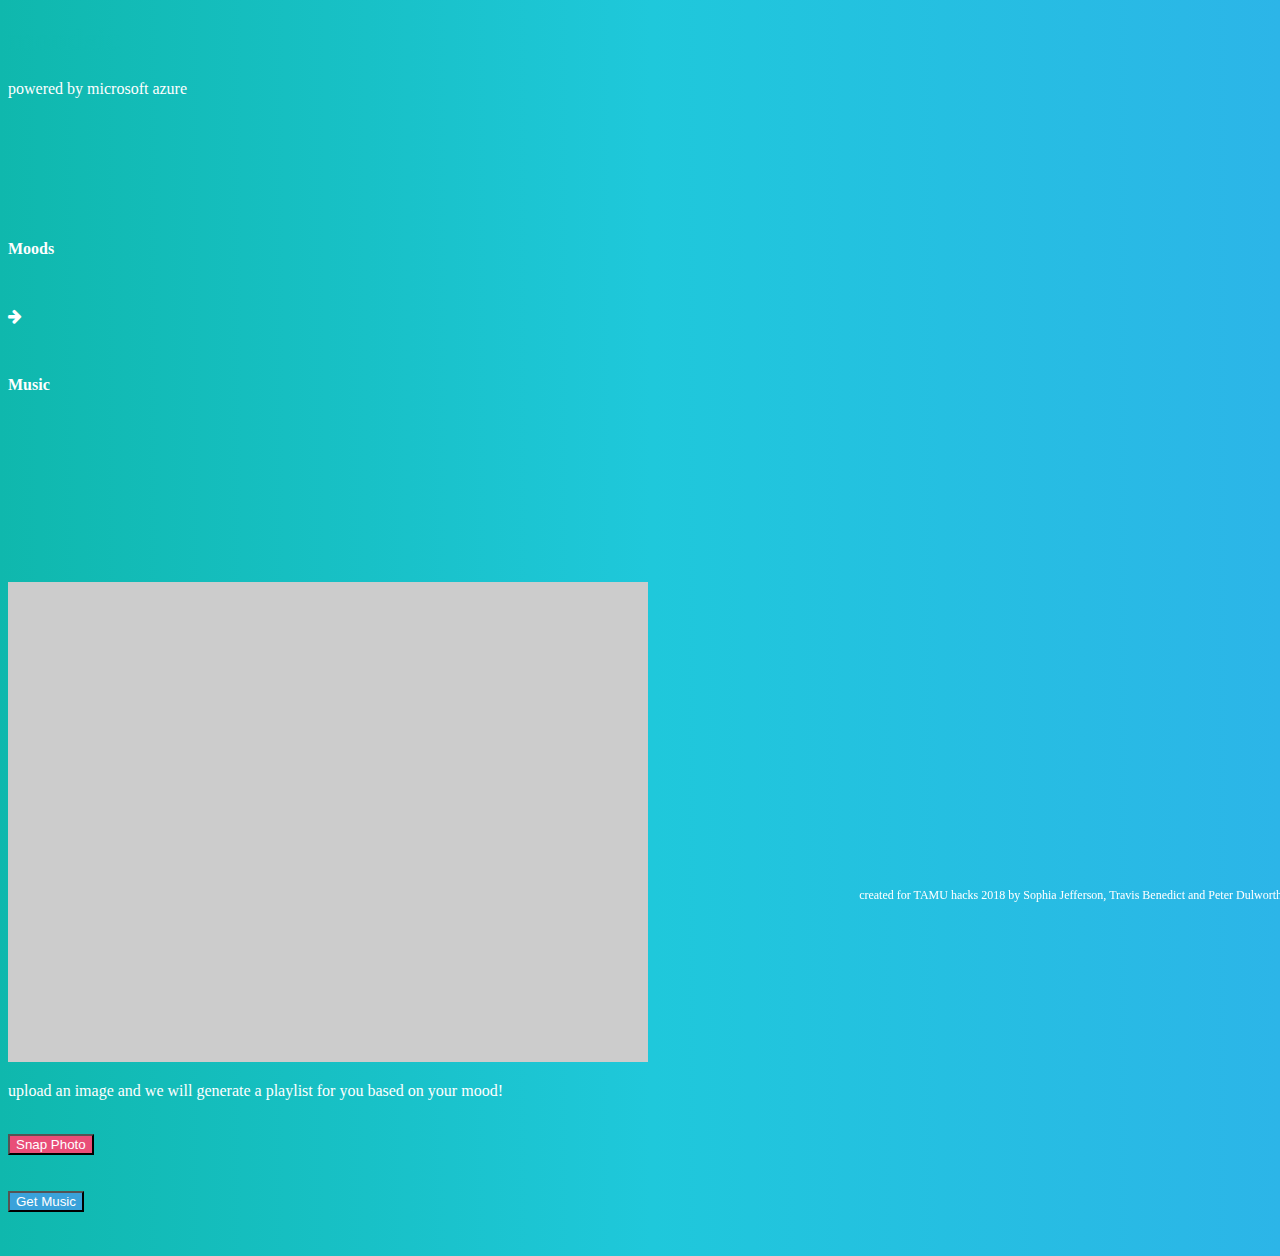
==== templates/index.html @ 69893cac "first commit" ====
<!doctype html>
<html lang="en">
<head>
	<meta charset="utf-8">
	<meta name="viewport" content="width=device-width, initial-scale=1, shrink-to-fit=no">
	<meta content="moodsic, vision, azure, api" name="keywords">
	<meta content="Face -> Song" name="description">
	<meta content="Moodsic" name="title">
	
	<!-- jquery -->
	<script src="http://ajax.googleapis.com/ajax/libs/jquery/1.9.0/jquery.min.js"></script>
	<link href="https://maxcdn.bootstrapcdn.com/font-awesome/4.7.0/css/font-awesome.min.css" rel="stylesheet">
	<!-- Bootstrap CSS -->
	<link rel="stylesheet" href="https://maxcdn.bootstrapcdn.com/bootstrap/4.0.0-beta/css/bootstrap.min.css" integrity="sha384-/Y6pD6FV/Vv2HJnA6t+vslU6fwYXjCFtcEpHbNJ0lyAFsXTsjBbfaDjzALeQsN6M" crossorigin="anonymous">
	<link rel="stylesheet" href="../static/css/style.css">

	<link rel="apple-touch-icon" sizes="180x180" href="../static/imgs/apple-touch-icon.png">
<link rel="icon" type="image/png" sizes="32x32" href="../static/imgs/favicon-32x32.png">
<link rel="icon" type="image/png" sizes="16x16" href="../static/imgs/favicon-16x16.png">
<link rel="manifest" href="../static/imgs/site.webmanifest">

	<title>Moodsic</title>
</head>

<body>
	<!-- nav bar -->
	<nav class="navbar fixed-top navbar-light bg-light">
		<a class="navbar-brand mb-0 h1 az" href="#"><b><h1 class="grad-text">moodsic</h1></b></a>
		<span class="navbar-text">
			<a href="https://azure.microsoft.com/en-us/" class="az" target="_blank">powered by microsoft azure</a>
		</span>
	</nav>

	<br>
	<br>
	<br>	
	<br>	
	<br>	
	<br>	
	<br>
	

	<!-- <div class="vertical-container"> -->
	<div class="container" style="height: 100%;">
		<div class="row justify-content-center align-items-center">
			<div class="col-12 col-md-4">
				<p class="h2 text-center"><b>Moods</b></p>
				<br>
			</div>
			<div class="col-12 col-md-4">
				<p class="h2 text-center"><b><span class="fa fa-arrow-right" aria-hidden="true"></span></b></p><br>
			</div>
			<div class="col-12 col-md-4">
				<p class="h2 text-center"><b>Music</b></p>
				<br>
			</div>



		    <div class="col-12 col-md-4 order-md-1 order-1">
		      	<video class="float-right img-fluid img-rounded img-thumbnail" autoplay="true" id="videoElement"></video>
			</div>
			<div class="col-12 col-md-4 order-md-2 order-3">
				<canvas class="img-thumbnail float-left img-fluid" id="canvas" width="640" height="480"></canvas>
			</div>
			<div class="col-12 col-md-4 order-md-3 order-5 text-center">
				<p id="results-window">upload an image and we will generate a playlist for you based on your mood!</p>
				<div id="playlist-link" style="display: none">
					<b>
						<a href="" id="btn-playlist" target="_blank"></a>
						<span id="spotify-icon" class="fa fa-spotify" aria-hidden="true"></span>
					</b>
				</div>
			</div>
			


			<div class="col-12 col-md-4 order-md-4 order-2 text-center">
				<br>
				<button class="btn btn-tamu-pink" id="snap">Snap Photo</button><br><br>
			</div>
			<div class="col-12 col-md-4 order-md-5 order-4 text-center">
				<br>
				<button class="btn btn-tamu-blue" id="btn-get-mood">Get Music</button><br><br>
			</div>
			<div class="col-12 col-md-4 order-md-6 order-6 text-center">
			</div>
		</div> <!-- row -->
	    <br>
	</div>



	<!-- footer -->
	<nav class="footer">
		<p>created for TAMU hacks 2018 by Sophia Jefferson, Travis Benedict and Peter Dulworth &nbsp;</p>
	</nav>

	<!-- main javascript -->
	<script src="../static/js/app.js"></script>
</body>
</html>
---- static/css/style.css ----
body {
	background: linear-gradient(90deg, #0fb8ad 0%, #1fc8db 51%, #2cb5e8 100%);
	color:white;
}

.container {
    margin: 0px auto;
    width: 100%;
	height: 100%;
}


/*tamu hacks pink:  223, 78, 120*/
/*tamu hacks blue:  58, 162, 218*/

.az {
	text-decoration: none;
	color: inherit;
}

.az:hover {
	text-decoration: none;
	color: inherit;
}

.vertical-center {
  min-height: 100%; 
  min-height: 100vh; 

  display: flex;
  align-items: center;
}

.btn-tamu-pink {
	color: white;
	background-color: rgb(233, 78, 120);
}

.btn-tamu-blue {
	color: white;
	background-color: rgb(58, 162, 218);
}

hr {
	border-color: white;
}

.grad-text {
  background-image: -webkit-linear-gradient(90deg, #0fb8ad 0%, #1fc8db 51%, #2cb5e8 100%);
  background-image: linear-gradient(90deg, #0fb8ad 0%, #1fc8db 51%, #2cb5e8 100%);
  color:transparent;
  -webkit-background-clip: text;
  background-clip: text;
}

.btn:hover {
	color: black !important;
}

.footer {
	width: 100%; 
	height: 2em; 
	position: fixed; 
	bottom: 0px; 
	text-align: right; 
	font-size: 75%;
}

/* Medium devices (tablets, 768px and smaller) */
@media (max-width: 768px) {
    .footer {
    	position: relative;
    }
}
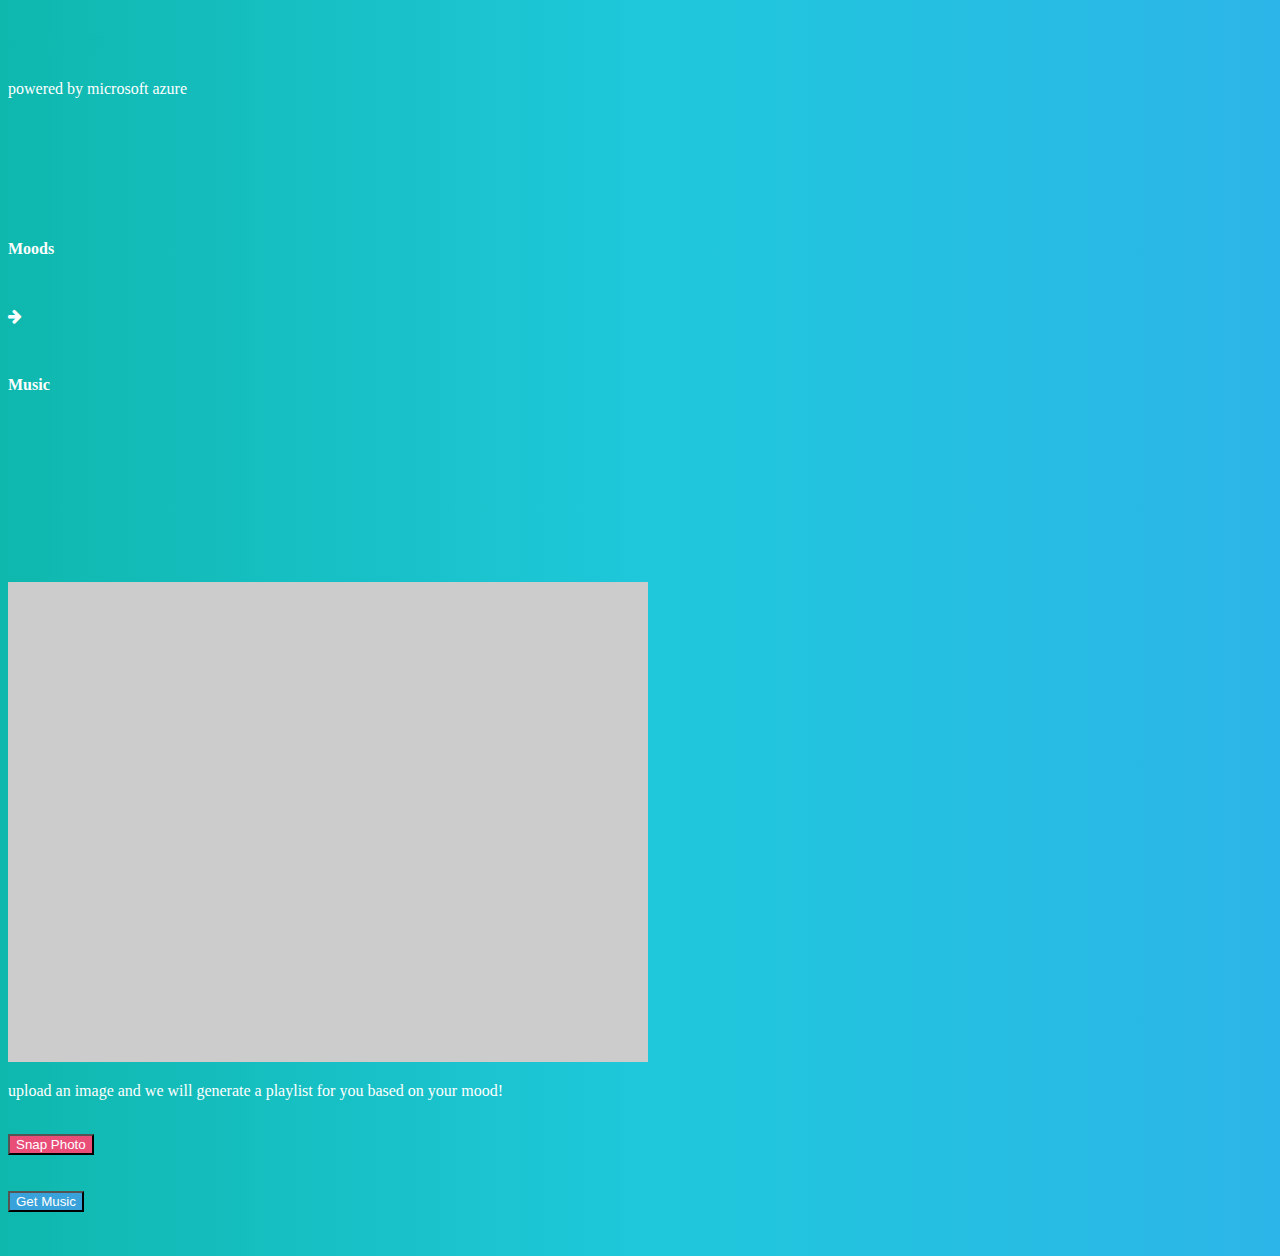
==== commit 37840a35: "Update index.html" ====
--- a/templates/index.html
+++ b/templates/index.html
@@ -93,10 +93,10 @@
 
 	<!-- footer -->
 	<nav class="footer">
-		<p>created for TAMU hacks 2018 by Sophia Jefferson, Travis Benedict and Peter Dulworth &nbsp;</p>
+		<p></p>
 	</nav>
 
 	<!-- main javascript -->
 	<script src="../static/js/app.js"></script>
 </body>
-</html>+</html>
